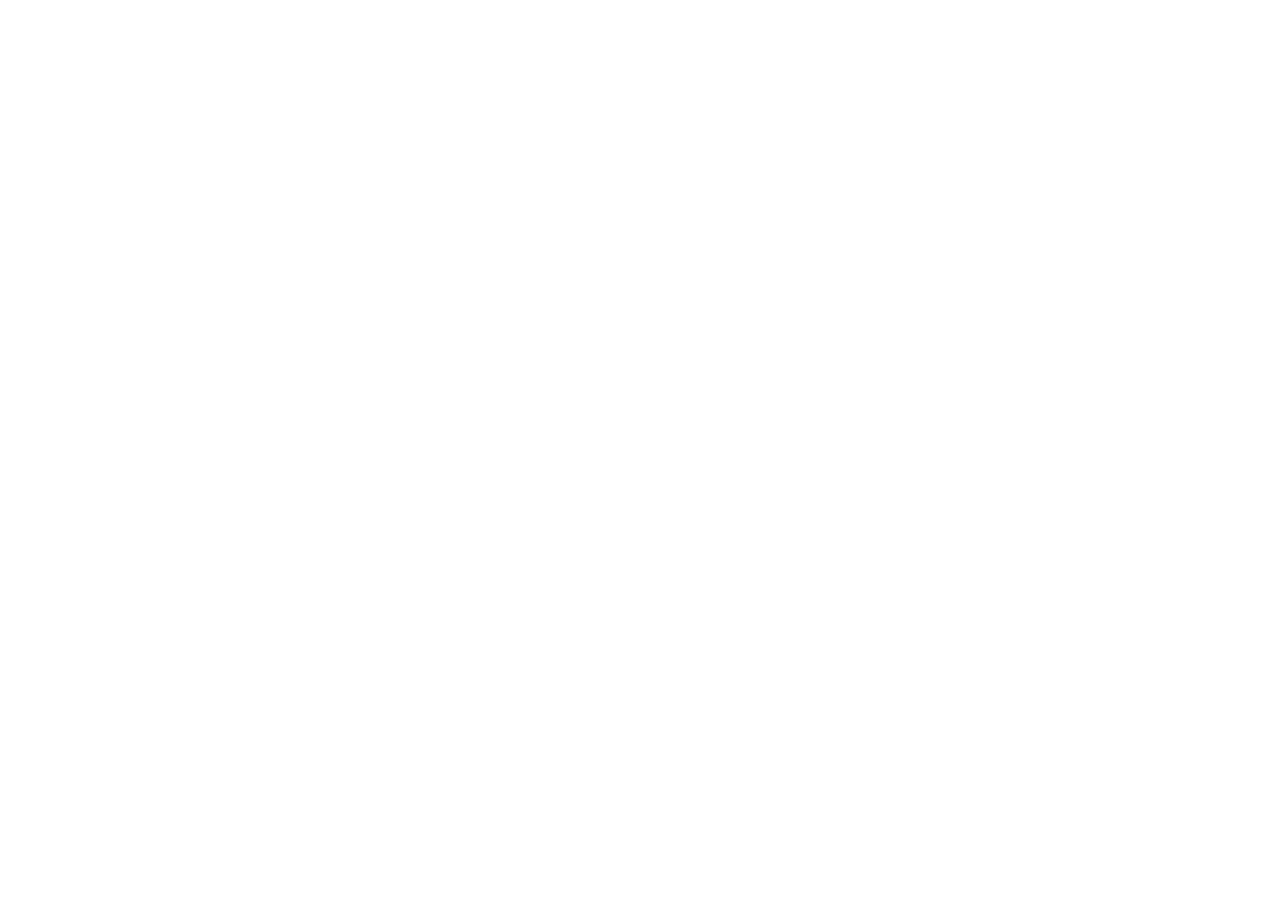
==== CSS Grid/index.html @ 9578e12f "Add files via upload" ====
<!DOCTYPE html>
<html lang="en">
<head>
    <meta charset="UTF-8">
    <meta name="viewport" content="width=device-width, initial-scale=1.0">
    <title>Document</title>
</head>
<body>
    
</body>
</html>
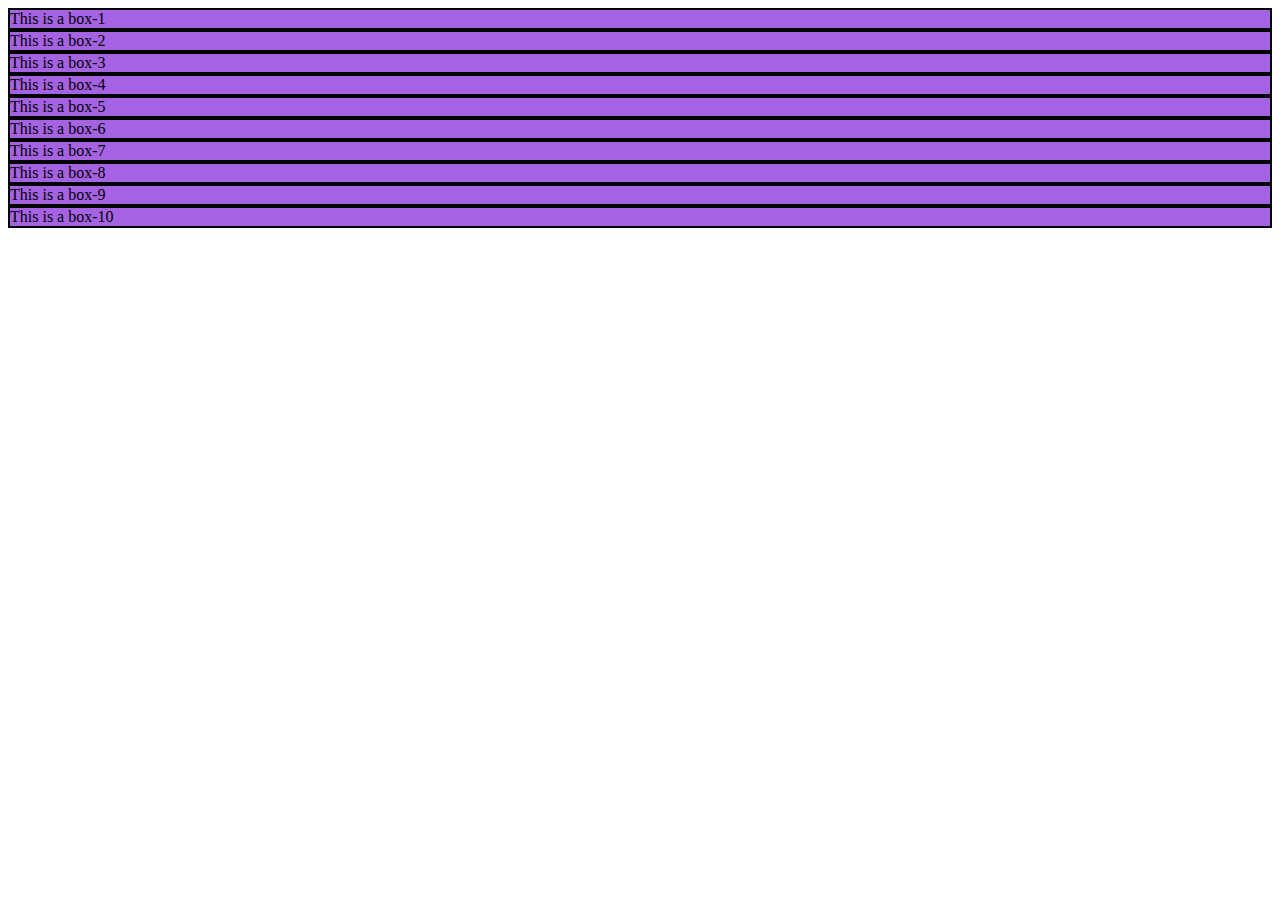
==== commit e416cd3b: "grid" ====
--- a/CSS Grid/index.html
+++ b/CSS Grid/index.html
@@ -3,9 +3,63 @@
 <head>
     <meta charset="UTF-8">
     <meta name="viewport" content="width=device-width, initial-scale=1.0">
-    <title>Document</title>
+    <title>CSS Grid</title>
+    <style>
+       /* .container{
+        display: grid;
+        /* grid-template-columns: 200px 100px 200px; */
+        /* grid-template-columns: 200px auto 300px; */
+        /* grid-template-columns: 1fr 4fr 1fr;  */
+        /* grid-template-columns: repeat(4, auto);  */
+        /* grid-gap: 2rem; */
+        /* 1:4:1 ratio */
+        /* } */ */
+
+        /* .item{
+        /* height:100px;
+        width:100px; */
+        /* background-color: darkcyan; */
+        /* margin: 2px; */
+       /* } */ */
+
+        .grid{ 
+           display:grid;
+           grid-template-rows: 1fr 4fr 4fr;
+           /* first three rows height is specified, rest will be auto*/
+           grid-auto-rows: 2fr;
+        }
+
+        .box{
+            background-color: rgb(165, 98, 227);
+            border: 2px black solid;
+        }
+       
+    </style>
 </head>
 <body>
-    
+     <!-- <div class="container">
+        <div class="item">1</div>
+        <div class="item">2</div>
+        <div class="item">3</div>
+        <div class="item">4</div>
+        <div class="item">5</div>
+        <div class="item">6</div>
+        <div class="item">7</div>
+        <div class="item">8</div>
+        <div class="item">9</div>
+    </div> -->
+
+    <div class="grid">
+        <div class="box">This is a box-1</div>
+        <div class="box">This is a box-2</div>
+        <div class="box">This is a box-3</div>
+        <div class="box">This is a box-4</div>
+        <div class="box">This is a box-5</div>
+        <div class="box">This is a box-6</div>
+        <div class="box">This is a box-7</div>
+        <div class="box">This is a box-8</div>
+        <div class="box">This is a box-9</div>
+        <div class="box">This is a box-10</div>
+    </div>
 </body>
 </html>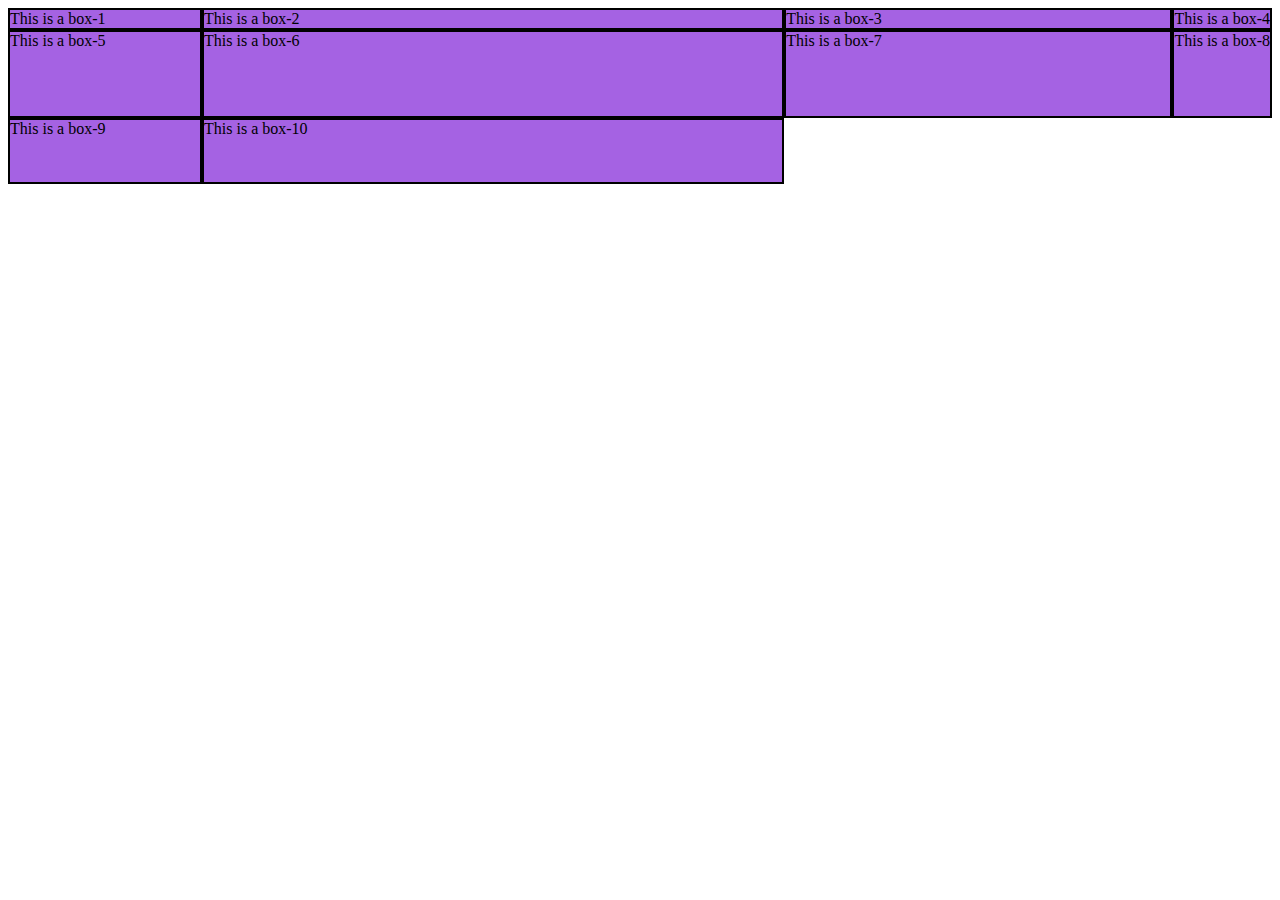
==== commit d16ce956: "added columns" ====
--- a/CSS Grid/index.html
+++ b/CSS Grid/index.html
@@ -5,36 +5,37 @@
     <meta name="viewport" content="width=device-width, initial-scale=1.0">
     <title>CSS Grid</title>
     <style>
-       /* .container{
-        display: grid;
-        /* grid-template-columns: 200px 100px 200px; */
-        /* grid-template-columns: 200px auto 300px; */
-        /* grid-template-columns: 1fr 4fr 1fr;  */
-        /* grid-template-columns: repeat(4, auto);  */
-        /* grid-gap: 2rem; */
-        /* 1:4:1 ratio */
-        /* } */ */
-
-        /* .item{
-        /* height:100px;
-        width:100px; */
-        /* background-color: darkcyan; */
-        /* margin: 2px; */
-       /* } */ */
-
-        .grid{ 
-           display:grid;
-           grid-template-rows: 1fr 4fr 4fr;
-           /* first three rows height is specified, rest will be auto*/
-           grid-auto-rows: 2fr;
+        /* .container {
+            display: grid;
+            grid-template-columns: 200px 100px 200px;
+            grid-template-columns: 200px auto 300px;
+            grid-template-columns: 1fr 4fr 1fr 2fr;
+            grid-template-columns: repeat(4, auto);
+            grid-gap: 2rem;
+            1:4:1 ratio
+        } 
+    
+      .item {
+            height: 100px;
+            width: 100px;
+            background-color: darkcyan;
+            margin: 2px;
+        } */
+    
+       .grid {
+            display: grid;
+            grid-template-rows: 1fr 4fr 3fr;
+            /* first three rows height is specified, rest will be auto */
+            grid-auto-rows: 2fr;
+            grid-template-columns: 1fr 3fr 2fr auto;
         }
-
-        .box{
+    
+        .box {
             background-color: rgb(165, 98, 227);
             border: 2px black solid;
         }
-       
     </style>
+    
 </head>
 <body>
      <!-- <div class="container">
@@ -47,6 +48,7 @@
         <div class="item">7</div>
         <div class="item">8</div>
         <div class="item">9</div>
+        <div class="item">10</div>
     </div> -->
 
     <div class="grid">
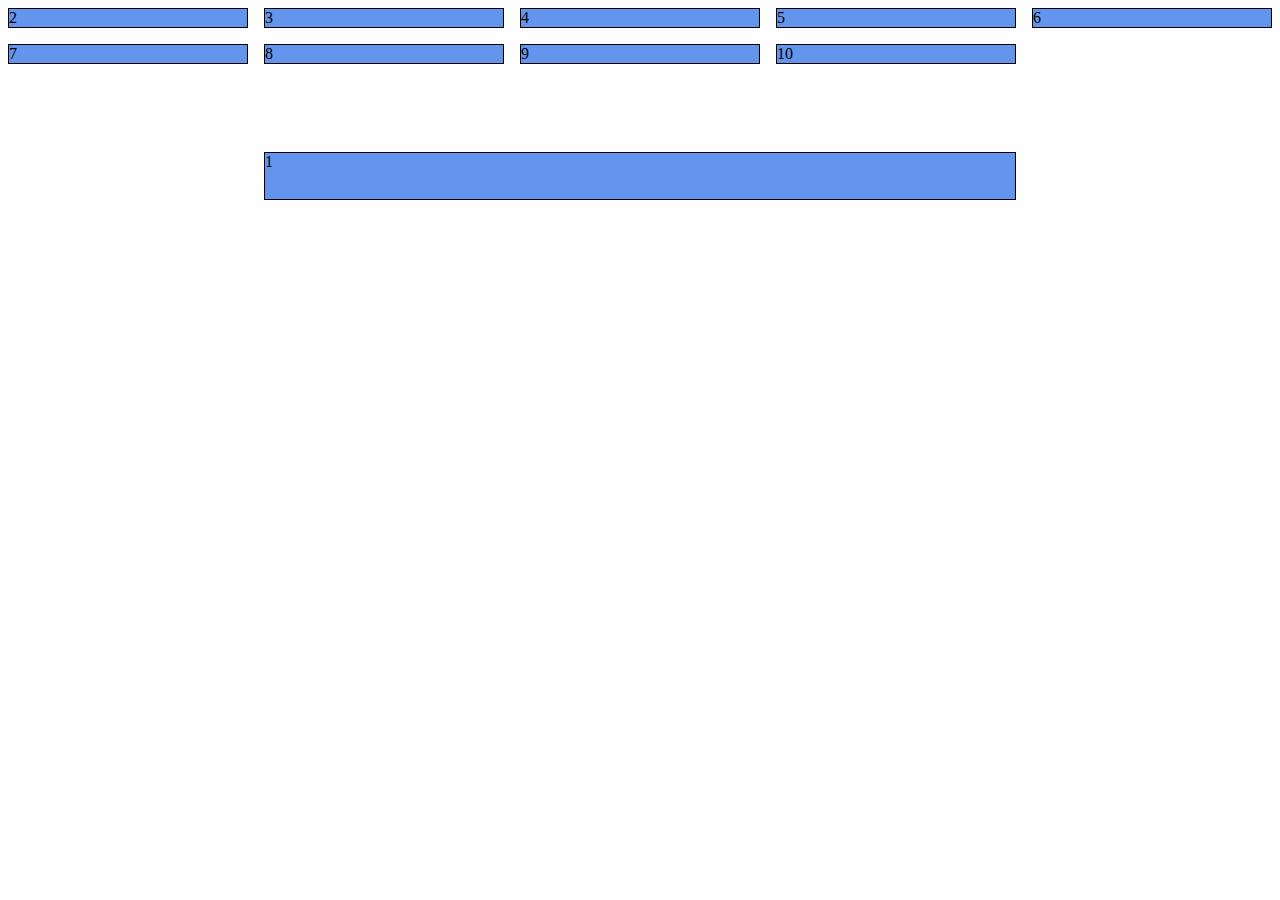
==== commit 0d59d705: "change" ====
--- a/CSS Grid/index.html
+++ b/CSS Grid/index.html
@@ -22,10 +22,10 @@
             margin: 2px;
         } */
     
-       .grid {
+       /* .grid {
             display: grid;
             grid-template-rows: 1fr 4fr 3fr;
-            /* first three rows height is specified, rest will be auto */
+            first three rows height is specified, rest will be auto
             grid-auto-rows: 2fr;
             grid-template-columns: 1fr 3fr 2fr auto;
         }
@@ -33,12 +33,37 @@
         .box {
             background-color: rgb(165, 98, 227);
             border: 2px black solid;
+        } */
+
+        .container{
+            display:grid;
+            grid-template-columns: repeat(5, 2fr);
+            grid-template-rows: repeat(4, 1fr);
+            grid-row-gap: 1rem;
+            grid-column-gap: 1rem;
         }
+        .item{
+            border: 1px solid black;
+            background-color: cornflowerblue;
+            /* height: 50px; */
+        }
+        .item:first-child{
+            /* grid-column-start: 1;
+            grid-column-end: 3;
+            grid-row-start: 2;
+            grid-row-end: 4; */
+            /* starts at line 1 and ends at line 3 */
+            
+            grid-column:2 / span 3;
+            grid-row:5 / span 4;
+
+        }
+        
     </style>
     
 </head>
 <body>
-     <!-- <div class="container">
+     <div class="container">
         <div class="item">1</div>
         <div class="item">2</div>
         <div class="item">3</div>
@@ -49,9 +74,9 @@
         <div class="item">8</div>
         <div class="item">9</div>
         <div class="item">10</div>
-    </div> -->
+    </div>
 
-    <div class="grid">
+    <!-- <div class="grid">
         <div class="box">This is a box-1</div>
         <div class="box">This is a box-2</div>
         <div class="box">This is a box-3</div>
@@ -62,6 +87,6 @@
         <div class="box">This is a box-8</div>
         <div class="box">This is a box-9</div>
         <div class="box">This is a box-10</div>
-    </div>
+    </div> -->
 </body>
 </html>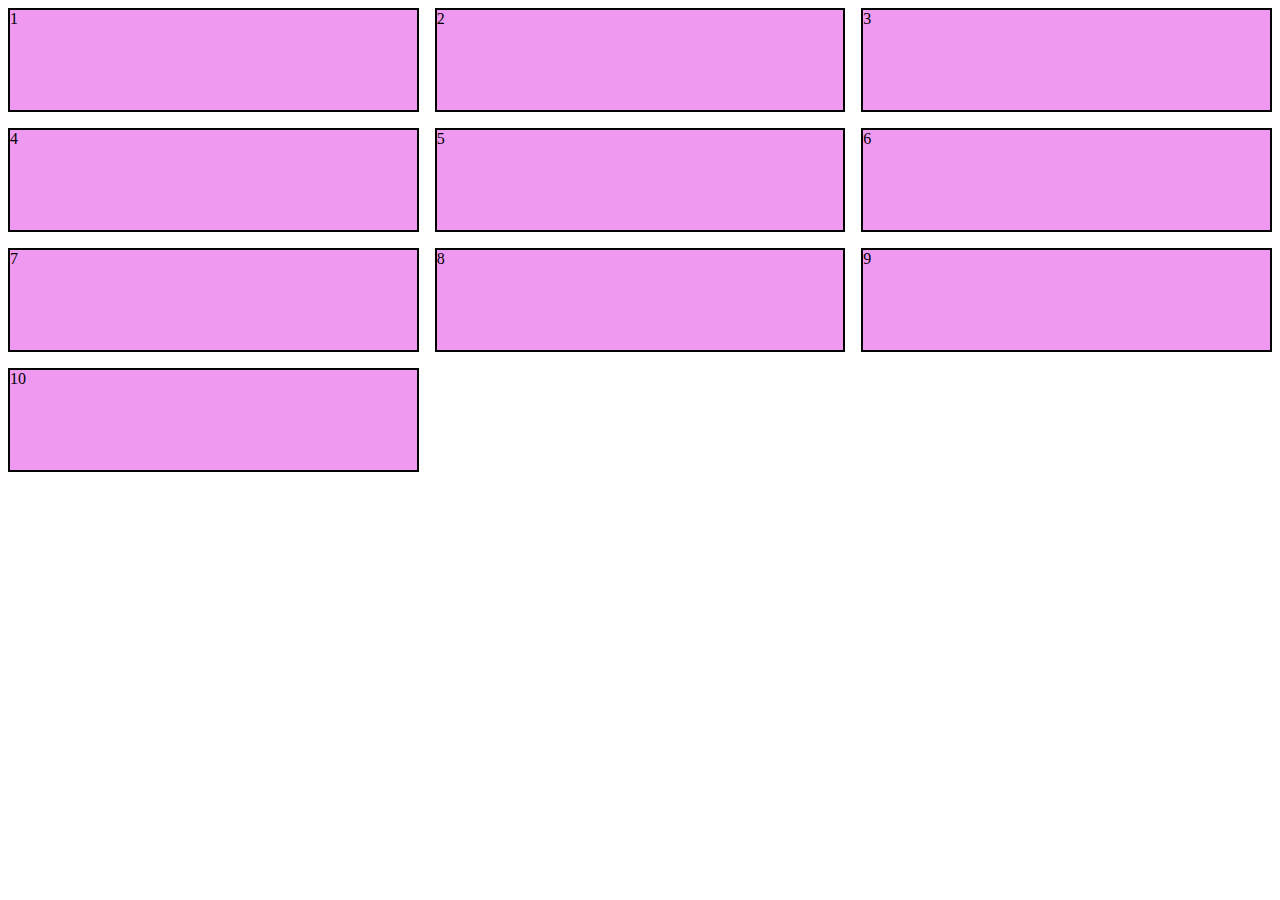
==== commit 97d7bb7f: "autofit and minmax" ====
--- a/CSS Grid/index.html
+++ b/CSS Grid/index.html
@@ -1,5 +1,6 @@
 <!DOCTYPE html>
 <html lang="en">
+
 <head>
     <meta charset="UTF-8">
     <meta name="viewport" content="width=device-width, initial-scale=1.0">
@@ -14,28 +15,28 @@
             grid-gap: 2rem;
             1:4:1 ratio
         } 
-    
-      .item {
+         .item {
             height: 100px;
             width: 100px;
             background-color: darkcyan;
             margin: 2px;
         } */
-    
-       /* .grid {
+
+
+        /* .grid {
             display: grid;
             grid-template-rows: 1fr 4fr 3fr;
             first three rows height is specified, rest will be auto
             grid-auto-rows: 2fr;
             grid-template-columns: 1fr 3fr 2fr auto;
         }
-    
-        .box {
+          .box {
             background-color: rgb(165, 98, 227);
             border: 2px black solid;
         } */
 
-        .container{
+
+        /* .container{
             display:grid;
             grid-template-columns: repeat(5, 2fr);
             grid-template-rows: repeat(4, 1fr);
@@ -45,25 +46,40 @@
         .item{
             border: 1px solid black;
             background-color: cornflowerblue;
-            /* height: 50px; */
+            height: 50px;
         }
         .item:first-child{
-            /* grid-column-start: 1;
+            grid-column-start: 1;
             grid-column-end: 3;
             grid-row-start: 2;
-            grid-row-end: 4; */
-            /* starts at line 1 and ends at line 3 */
+            grid-row-end: 4;
+            starts at line 1 and ends at line 3
             
             grid-column:2 / span 3;
             grid-row:5 / span 4;
+        } */
 
+
+        .container {
+            display: grid;
+            grid-gap: 1rem;
+            /* grid-template-columns: repeat(4, 100px); */
+            grid-template-columns: repeat(auto-fit, minmax(400px, 1fr));
+            justify-content: center;
+            /* align-items: center; */
         }
-        
+
+        .item {
+            border: 2px solid black;
+            background-color: rgb(240, 153, 240);
+            height: 100px;
+        }
     </style>
-    
+
 </head>
+
 <body>
-     <div class="container">
+    <div class="container">
         <div class="item">1</div>
         <div class="item">2</div>
         <div class="item">3</div>
@@ -89,4 +105,5 @@
         <div class="box">This is a box-10</div>
     </div> -->
 </body>
+
 </html>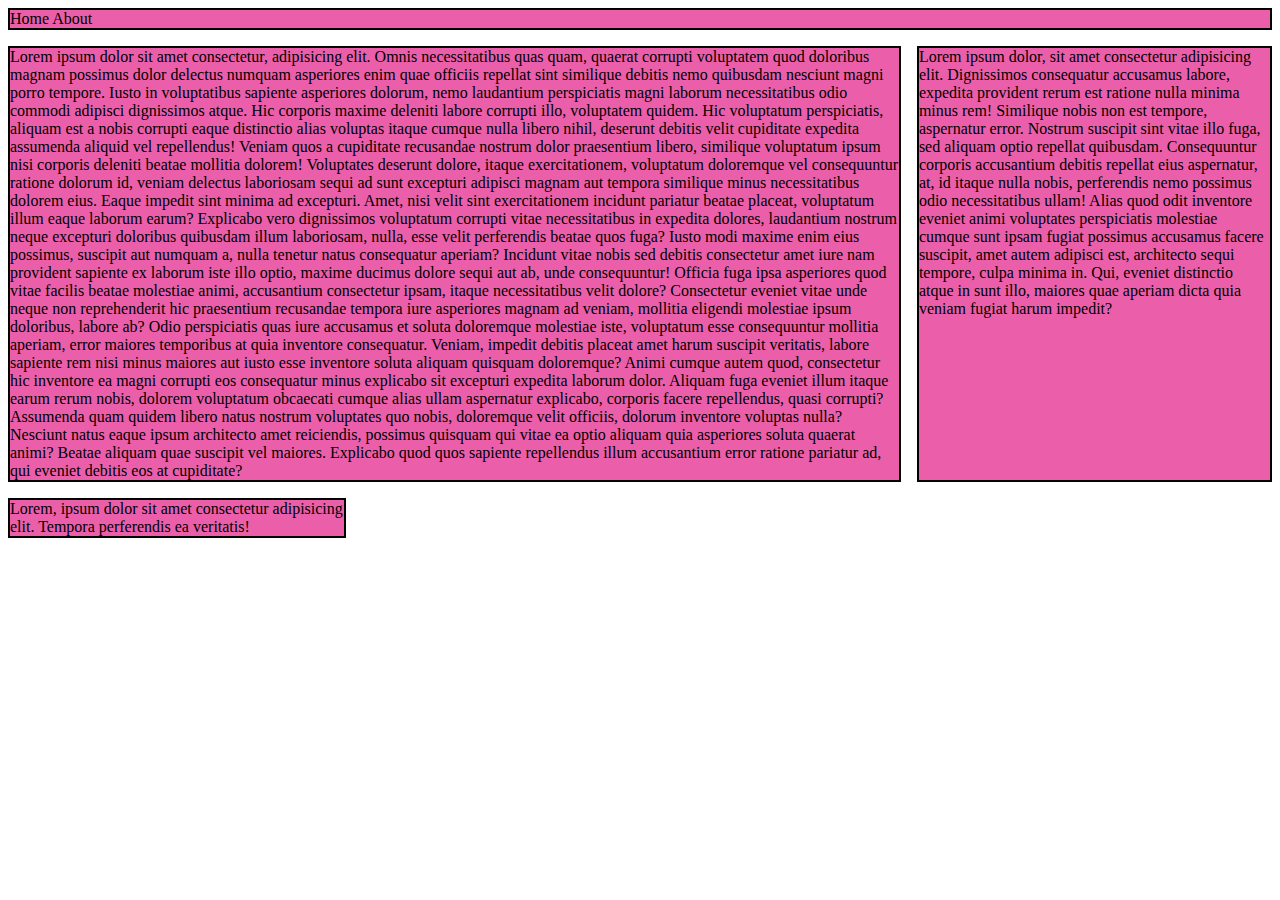
==== commit 50096940: "grid-template-areas" ====
--- a/CSS Grid/index.html
+++ b/CSS Grid/index.html
@@ -60,26 +60,50 @@
         } */
 
 
-        .container {
+        /* .container {
             display: grid;
             grid-gap: 1rem;
-            /* grid-template-columns: repeat(4, 100px); */
+            grid-template-columns: repeat(4, 100px);
             grid-template-columns: repeat(auto-fit, minmax(400px, 1fr));
             justify-content: center;
-            /* align-items: center; */
         }
-
         .item {
             border: 2px solid black;
             background-color: rgb(240, 153, 240);
             height: 100px;
+        } */
+
+
+        .container{
+            display: grid;
+            grid-gap: 1rem;
+            grid-template-areas: 
+            'navbar navbar navbar navbar'
+            'section section section aside'
+            'footer footer footer footer'
+        }
+        .item{
+            background-color: rgb(235, 95, 170);
+            border: 2px solid black;
+        }
+        #navbar{
+           grid-area: navbar;
+        }
+        #section{
+            grid-area: section;
+        }
+        #aside{
+            grid-area: aside;
+        }
+        footer{
+            grid-area: footer;
         }
     </style>
 
 </head>
 
 <body>
-    <div class="container">
+    <!-- <div class="container">
         <div class="item">1</div>
         <div class="item">2</div>
         <div class="item">3</div>
@@ -90,7 +114,7 @@
         <div class="item">8</div>
         <div class="item">9</div>
         <div class="item">10</div>
-    </div>
+    </div> -->
 
     <!-- <div class="grid">
         <div class="box">This is a box-1</div>
@@ -104,6 +128,13 @@
         <div class="box">This is a box-9</div>
         <div class="box">This is a box-10</div>
     </div> -->
+
+    <div class="container">
+        <div class="item" id="navbar">Home About</div>
+        <div class="item" id="section">Lorem ipsum dolor sit amet consectetur, adipisicing elit. Omnis necessitatibus quas quam, quaerat corrupti voluptatem quod doloribus magnam possimus dolor delectus numquam asperiores enim quae officiis repellat sint similique debitis nemo quibusdam nesciunt magni porro tempore. Iusto in voluptatibus sapiente asperiores dolorum, nemo laudantium perspiciatis magni laborum necessitatibus odio commodi adipisci dignissimos atque. Hic corporis maxime deleniti labore corrupti illo, voluptatem quidem. Hic voluptatum perspiciatis, aliquam est a nobis corrupti eaque distinctio alias voluptas itaque cumque nulla libero nihil, deserunt debitis velit cupiditate expedita assumenda aliquid vel repellendus! Veniam quos a cupiditate recusandae nostrum dolor praesentium libero, similique voluptatum ipsum nisi corporis deleniti beatae mollitia dolorem! Voluptates deserunt dolore, itaque exercitationem, voluptatum doloremque vel consequuntur ratione dolorum id, veniam delectus laboriosam sequi ad sunt excepturi adipisci magnam aut tempora similique minus necessitatibus dolorem eius. Eaque impedit sint minima ad excepturi. Amet, nisi velit sint exercitationem incidunt pariatur beatae placeat, voluptatum illum eaque laborum earum? Explicabo vero dignissimos voluptatum corrupti vitae necessitatibus in expedita dolores, laudantium nostrum neque excepturi doloribus quibusdam illum laboriosam, nulla, esse velit perferendis beatae quos fuga? Iusto modi maxime enim eius possimus, suscipit aut numquam a, nulla tenetur natus consequatur aperiam? Incidunt vitae nobis sed debitis consectetur amet iure nam provident sapiente ex laborum iste illo optio, maxime ducimus dolore sequi aut ab, unde consequuntur! Officia fuga ipsa asperiores quod vitae facilis beatae molestiae animi, accusantium consectetur ipsam, itaque necessitatibus velit dolore? Consectetur eveniet vitae unde neque non reprehenderit hic praesentium recusandae tempora iure asperiores magnam ad veniam, mollitia eligendi molestiae ipsum doloribus, labore ab? Odio perspiciatis quas iure accusamus et soluta doloremque molestiae iste, voluptatum esse consequuntur mollitia aperiam, error maiores temporibus at quia inventore consequatur. Veniam, impedit debitis placeat amet harum suscipit veritatis, labore sapiente rem nisi minus maiores aut iusto esse inventore soluta aliquam quisquam doloremque? Animi cumque autem quod, consectetur hic inventore ea magni corrupti eos consequatur minus explicabo sit excepturi expedita laborum dolor. Aliquam fuga eveniet illum itaque earum rerum nobis, dolorem voluptatum obcaecati cumque alias ullam aspernatur explicabo, corporis facere repellendus, quasi corrupti? Assumenda quam quidem libero natus nostrum voluptates quo nobis, doloremque velit officiis, dolorum inventore voluptas nulla? Nesciunt natus eaque ipsum architecto amet reiciendis, possimus quisquam qui vitae ea optio aliquam quia asperiores soluta quaerat animi? Beatae aliquam quae suscipit vel maiores. Explicabo quod quos sapiente repellendus illum accusantium error ratione pariatur ad, qui eveniet debitis eos at cupiditate?</div>
+        <div class="item" id="aside">Lorem ipsum dolor, sit amet consectetur adipisicing elit. Dignissimos consequatur accusamus labore, expedita provident rerum est ratione nulla minima minus rem! Similique nobis non est tempore, aspernatur error. Nostrum suscipit sint vitae illo fuga, sed aliquam optio repellat quibusdam. Consequuntur corporis accusantium debitis repellat eius aspernatur, at, id itaque nulla nobis, perferendis nemo possimus odio necessitatibus ullam! Alias quod odit inventore eveniet animi voluptates perspiciatis molestiae cumque sunt ipsam fugiat possimus accusamus facere suscipit, amet autem adipisci est, architecto sequi tempore, culpa minima in. Qui, eveniet distinctio atque in sunt illo, maiores quae aperiam dicta quia veniam fugiat harum impedit?</div>
+        <div class="item" id="footer">Lorem, ipsum dolor sit amet consectetur adipisicing elit. Tempora perferendis ea veritatis!</div>
+    </div>
 </body>
 
 </html>